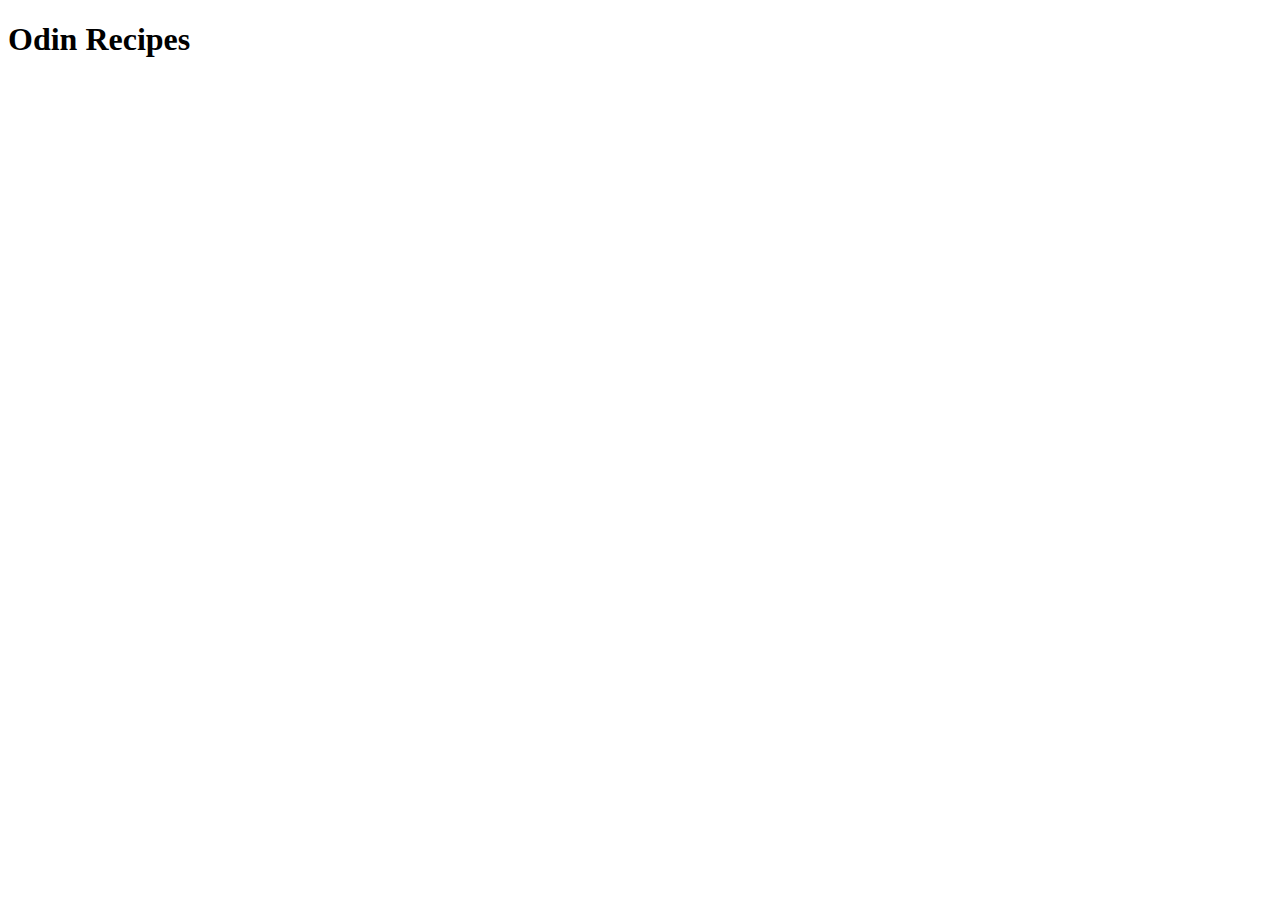
==== index.html @ deb8186a "add h1" ====
<!DOCTYPE html>
<html lang="en">
<head>
    <meta charset="UTF-8">
    <meta http-equiv="X-UA-Compatible" content="IE=edge">
    <meta name="viewport" content="width=device-width, initial-scale=1.0">
    <title>Odin-recipes</title>
</head>
<body>
    <h1> Odin Recipes </h1>
</body>
</html>
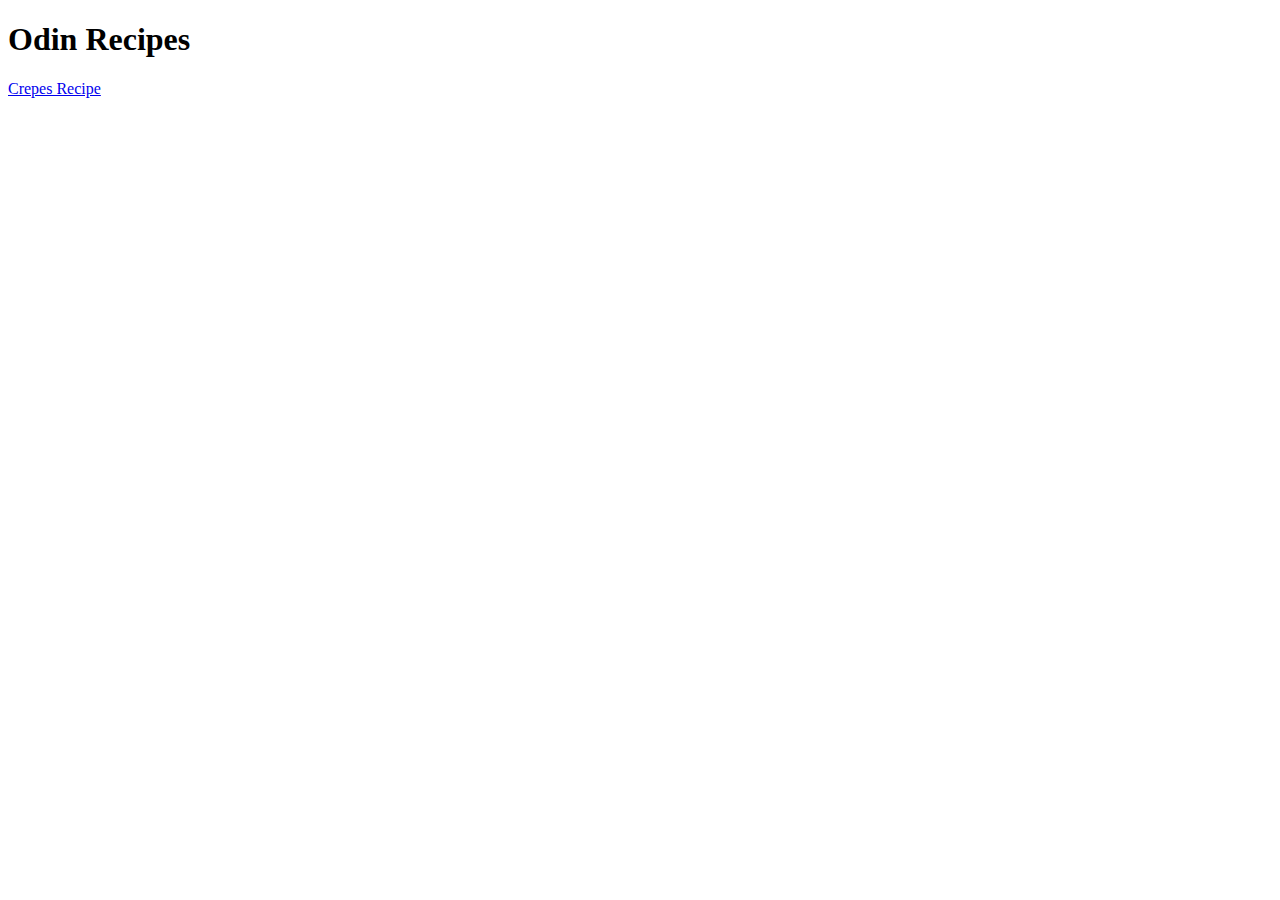
==== commit 8a11da3d: "add link" ====
--- a/index.html
+++ b/index.html
@@ -8,5 +8,6 @@
 </head>
 <body>
     <h1> Odin Recipes </h1>
+    <a href="basic_crepes.html">Crepes Recipe</a>
 </body>
 </html>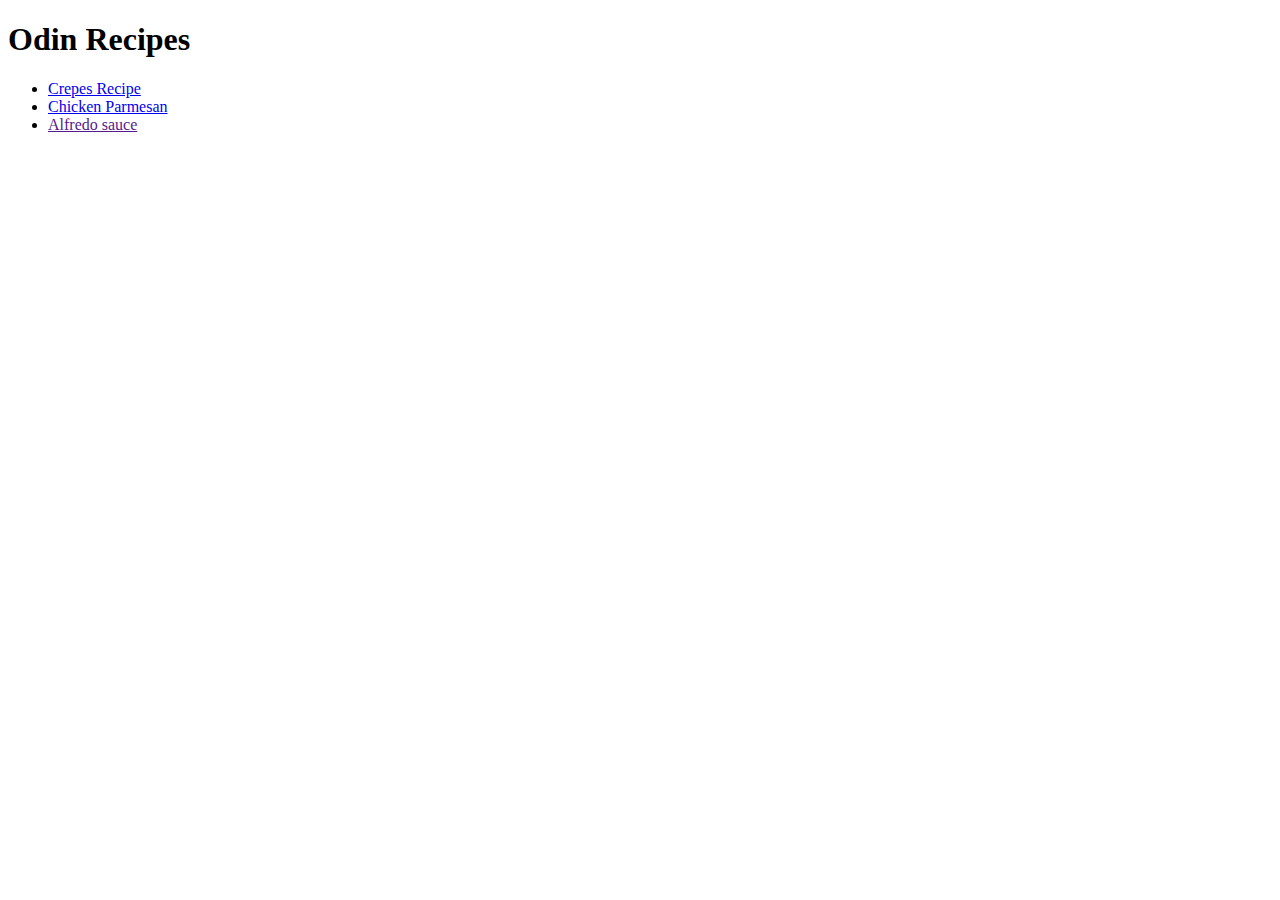
==== commit eff09613: "another recipe done + creating last one" ====
--- a/index.html
+++ b/index.html
@@ -8,6 +8,11 @@
 </head>
 <body>
     <h1> Odin Recipes </h1>
-    <a href="basic_crepes.html">Crepes Recipe</a>
+    <ul>
+        <li><a href="file:///C:/Users/CodeAcademy/Desktop/My%20Projects/odin-recipes/odin-recipes-1/recipes/basic_crepes.html">Crepes Recipe</a></li>
+        <li><a href="file:///C:/Users/CodeAcademy/Desktop/My%20Projects/odin-recipes/odin-recipes-1/recipes/chicken-parmesan.html">Chicken Parmesan</a></li>
+        <li><a href="">Alfredo sauce</a></li>
+    </ul>
+
 </body>
 </html>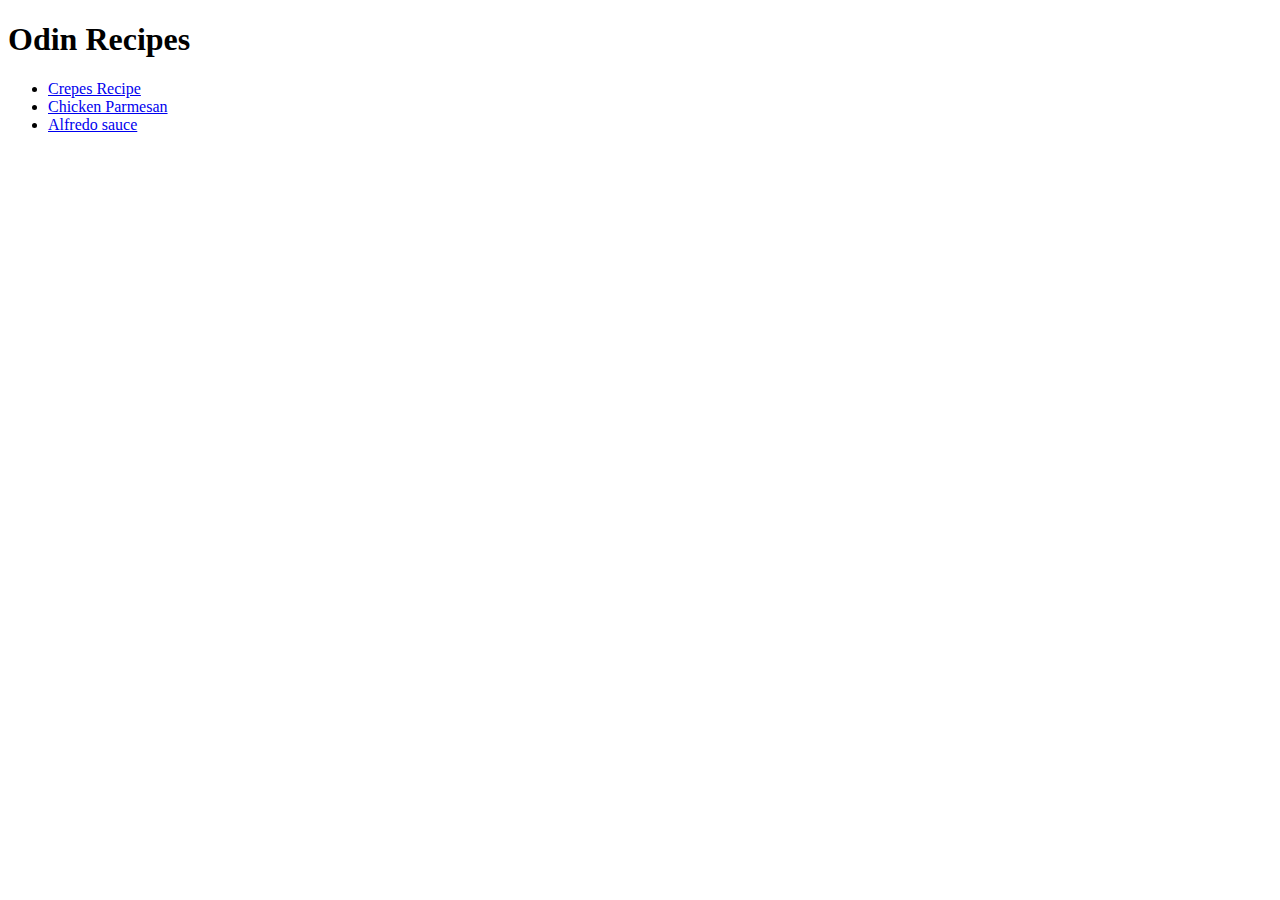
==== commit 1a3b4c91: "last recipe" ====
--- a/index.html
+++ b/index.html
@@ -11,8 +11,7 @@
     <ul>
         <li><a href="file:///C:/Users/CodeAcademy/Desktop/My%20Projects/odin-recipes/odin-recipes-1/recipes/basic_crepes.html">Crepes Recipe</a></li>
         <li><a href="file:///C:/Users/CodeAcademy/Desktop/My%20Projects/odin-recipes/odin-recipes-1/recipes/chicken-parmesan.html">Chicken Parmesan</a></li>
-        <li><a href="">Alfredo sauce</a></li>
+        <li><a href="file:///C:/Users/CodeAcademy/Desktop/My%20Projects/odin-recipes/odin-recipes-1/recipes/alfredo_sauce.html">Alfredo sauce</a></li>
     </ul>
-
 </body>
 </html>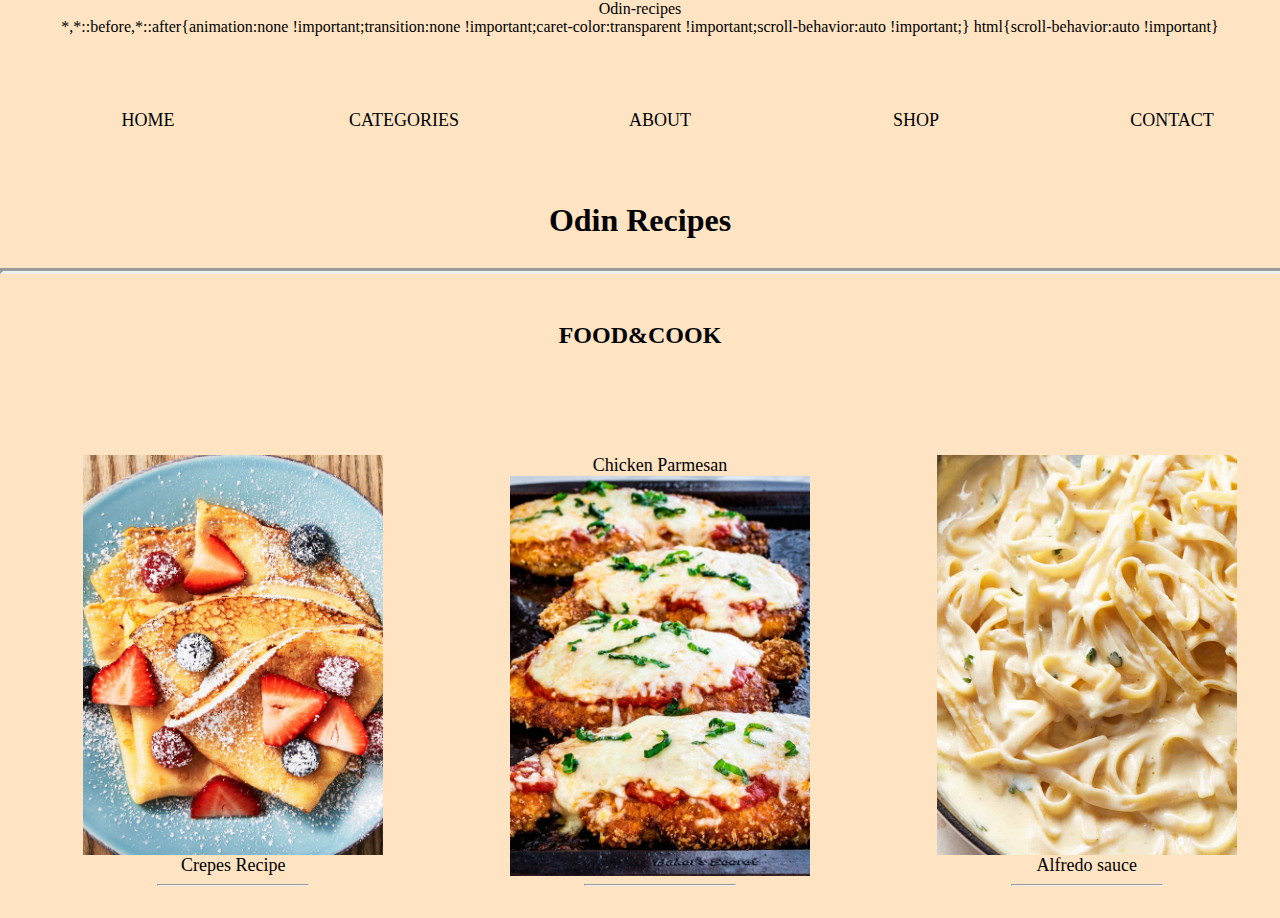
==== commit 0bb26f9f: "feat: :art: added new img to main html" ====
--- a/index.html
+++ b/index.html
@@ -1,17 +1,58 @@
 <!DOCTYPE html>
 <html lang="en">
-<head>
-    <meta charset="UTF-8">
-    <meta http-equiv="X-UA-Compatible" content="IE=edge">
-    <meta name="viewport" content="width=device-width, initial-scale=1.0">
+  <head>
+    <meta charset="UTF-8" />
+    <meta http-equiv="X-UA-Compatible" content="IE=edge" />
+    <meta name="viewport" content="width=device-width, initial-scale=1.0" />
     <title>Odin-recipes</title>
-</head>
-<body>
-    <h1> Odin Recipes </h1>
-    <ul>
-        <li><a href="file:///C:/Users/CodeAcademy/Desktop/My%20Projects/odin-recipes/odin-recipes-1/recipes/basic_crepes.html">Crepes Recipe</a></li>
-        <li><a href="file:///C:/Users/CodeAcademy/Desktop/My%20Projects/odin-recipes/odin-recipes-1/recipes/chicken-parmesan.html">Chicken Parmesan</a></li>
-        <li><a href="file:///C:/Users/CodeAcademy/Desktop/My%20Projects/odin-recipes/odin-recipes-1/recipes/alfredo_sauce.html">Alfredo sauce</a></li>
-    </ul>
-</body>
-</html>+    <link rel="stylesheet" href="./css/style.css" />
+  </head>
+  <body>
+    <header>
+      <ul>
+        <li>
+          <a href="">HOME</a>
+        </li>
+        <li>
+          <a href="">CATEGORIES</a>
+        </li>
+        <li>
+          <a href="">ABOUT</a>
+        </li>
+        <li>
+          <a href=""> SHOP</a>
+        </li>
+        <li>
+          <a href=""> CONTACT</a>
+        </li>
+      </ul>
+    </header>
+    <main>
+      <h1>Odin Recipes</h1>
+      <hr style="border-width: medium" />
+      <h2>FOOD&COOK</h2>
+      <ul class="recipe-section">
+        <li>
+          <a href="./recipes/basic_crepes.html"
+            ><img class="crop-img" src="./recipes/img/pic1.jpg" /> Crepes
+            Recipe</a
+          >
+          <hr style="width: 150px" />
+        </li>
+        <li>
+          <a href="./recipes/chicken-parmesan.html"> Chicken Parmesan</a
+          ><img class="crop-img" src="./recipes/img/pic2.jpg" />
+          <hr style="width: 150px" />
+        </li>
+        <li>
+          <a href="./recipes/alfredo_sauce.html">
+            <img class="crop-img" src="./recipes/img/pic3.jpg" />
+
+            Alfredo sauce</a
+          >
+          <hr style="width: 150px" />
+        </li>
+      </ul>
+    </main>
+  </body>
+</html>
--- a/css/style.css
+++ b/css/style.css
@@ -0,0 +1,48 @@
+* {
+  display: flex;
+  flex-direction: column;
+  align-items: center;
+  background-color: bisque;
+  width: 100%;
+  align-content: center;
+  font-family: cursive;
+}
+header {
+  width: 100%;
+}
+h1 {
+  margin-top: 55px;
+}
+h2 {
+  margin: 40px 0;
+}
+header ul {
+  display: flex;
+  flex-direction: row;
+}
+.recipe-section {
+  display: flex;
+  flex-direction: row;
+  justify-content: center;
+  align-items: center;
+}
+a {
+  color: black;
+  text-decoration: none;
+  margin-top: 50px;
+  cursor: pointer;
+  font-size: large;
+}
+li img {
+  width: 300px;
+  height: 400px;
+  object-fit: cover;
+  object-position: center;
+}
+.crop-img:hover {
+  -ms-transform: scale(1.2);
+  -moz-transform: scale(1.2);
+  -webkit-transform: scale(1.2);
+  -o-transform: scale(1.2);
+  transform: scale(1.2);
+}
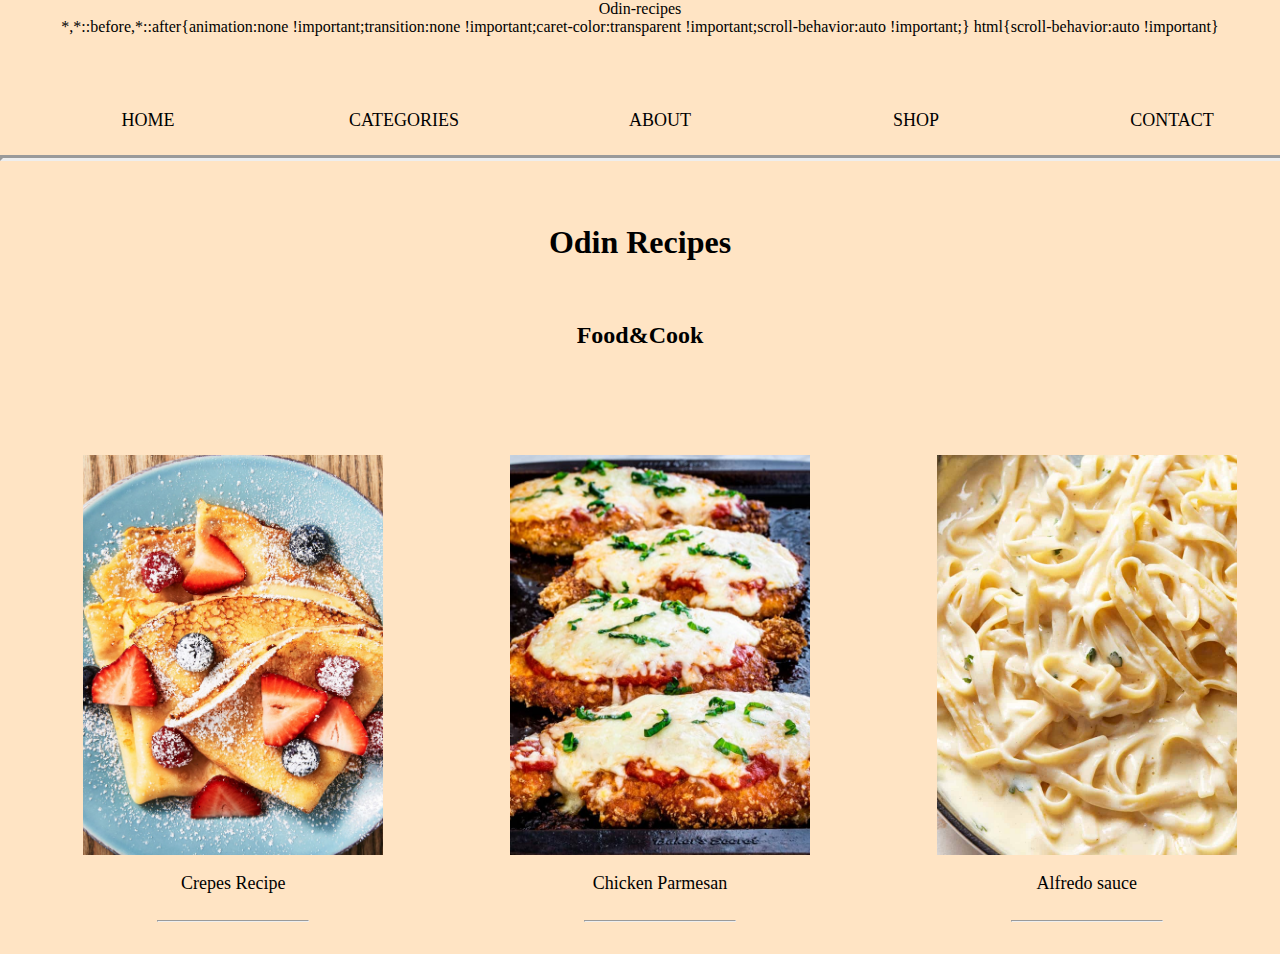
==== commit 520fa7da: "feat: :art: hr line added under header" ====
--- a/index.html
+++ b/index.html
@@ -4,8 +4,8 @@
     <meta charset="UTF-8" />
     <meta http-equiv="X-UA-Compatible" content="IE=edge" />
     <meta name="viewport" content="width=device-width, initial-scale=1.0" />
+    <link rel="stylesheet" href="./css/style.css" />
     <title>Odin-recipes</title>
-    <link rel="stylesheet" href="./css/style.css" />
   </head>
   <body>
     <header>
@@ -27,28 +27,31 @@
         </li>
       </ul>
     </header>
+    <hr style="border-width: medium" />
     <main>
       <h1>Odin Recipes</h1>
-      <hr style="border-width: medium" />
-      <h2>FOOD&COOK</h2>
+      
+      <h2>Food&Cook</h2>
       <ul class="recipe-section">
         <li>
           <a href="./recipes/basic_crepes.html"
-            ><img class="crop-img" src="./recipes/img/pic1.jpg" /> Crepes
-            Recipe</a
+            ><img class="crop-img" src="./recipes/img/pic1.jpg" />
+            <p>Crepes Recipe</p></a
           >
           <hr style="width: 150px" />
         </li>
         <li>
-          <a href="./recipes/chicken-parmesan.html"> Chicken Parmesan</a
-          ><img class="crop-img" src="./recipes/img/pic2.jpg" />
+          <a href="./recipes/chicken-parmesan.html"
+            ><img class="crop-img" src="./recipes/img/pic2.jpg" />
+            <p>Chicken Parmesan</p></a
+          >
           <hr style="width: 150px" />
         </li>
         <li>
           <a href="./recipes/alfredo_sauce.html">
             <img class="crop-img" src="./recipes/img/pic3.jpg" />
 
-            Alfredo sauce</a
+            <p>Alfredo sauce</p></a
           >
           <hr style="width: 150px" />
         </li>
